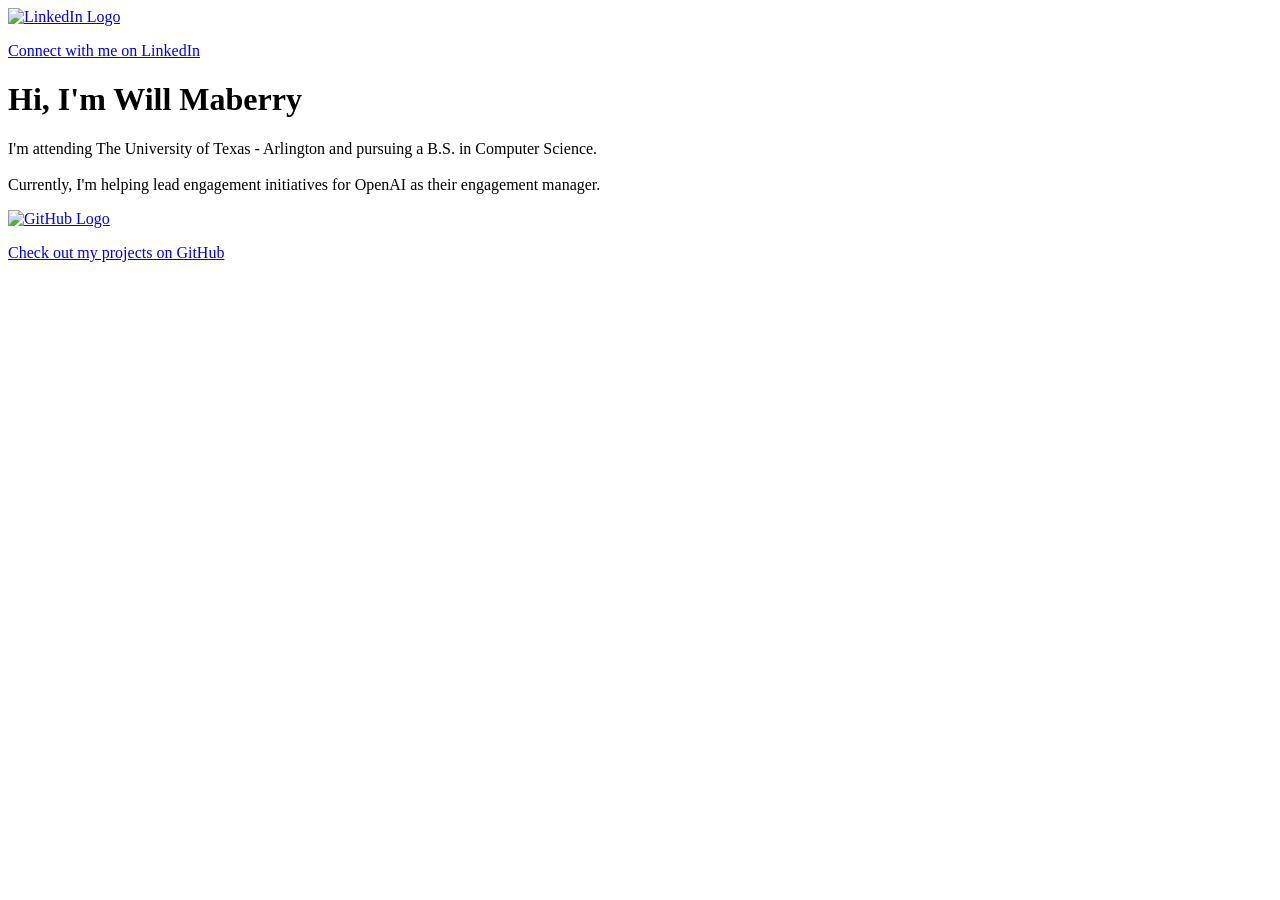
==== public/index.html @ c5c5407f "initial commit of website files" ====
<!DOCTYPE html>
<html lang="en">
<head>
  <meta charset="UTF-8">
  <meta name="viewport" content="width=device-width, initial-scale=1.0">
  <title>Home - [name]</title>
  <link rel="stylesheet" href="/style.css">
  <script src="https://cdn.jsdelivr.net/particles.js/2.0.0/particles.min.js"></script>
  <link rel="stylesheet" href="https://cdn.jsdelivr.net/npm/aos@2.3.4/dist/aos.css" />
  <script src="https://cdn.jsdelivr.net/npm/aos@2.3.4/dist/aos.js"></script>
</head>
<body>

  <!-- Flexbox container for LinkedIn, Info, GitHub cards -->
<div class="container fade-in">
    <!-- LinkedIn Card -->
    <a href="https://www.linkedin.com/in/will-maberry" target="_blank" class="card social-card linkedin" data-aos="fade-up">
      <img src="/images/LI-In-Bug.png" alt="LinkedIn Logo">
      <p>Connect with me on LinkedIn</p>
    </a>
  
    <!-- Main Information Card -->
    <div class="card info-card" data-aos="zoom-in">
      <h1>Hi, I'm Will Maberry</h1>
      <p>I'm attending The University of Texas - Arlington and pursuing a B.S. in Computer Science. <br> <br>
         Currently, I'm helping lead engagement initiatives for OpenAI as their engagement manager.</p>
    </div>
  
    <!-- GitHub Card -->
    <a href="https://github.com/dinosaur-oatmeal" target="_blank" class="card social-card github" data-aos="fade-up">
      <img src="/images/github-mark-white.png" alt="GitHub Logo">
      <p>Check out my projects on GitHub</p>
    </a>
  </div>
  

  <!-- Portfolio Section (Fades in with the rest of the content) -->
  <section class="portfolio fade-in">
    <h2>My Projects</h2>
    <div class="portfolio-grid">
      <!-- Multiplayer word game in Java -->
      <div class="portfolio-item">
        <h3>Real-time Multiplayer Word Game in Java</h3>
        <p> - Utilizing WebSocket connections and JSON strings, developed a realtime 2 - 4 player word search game <br> <br>
            - Created automatic JUnit tests to ensure project requirements were met <br> <br>
            - Managed project requirements through Excel and designed the system's architecture with UML diagrams <br> <br></p>
        <p><strong>Technologies Used:</strong> Maven, Unix Virtual Machine (VM), VS Code, Java WebSockets, HTML, CSS, JavaScript, JSON, & JUnit</p>
      </div>

      <!-- Malloc in C -->
      <div class="portfolio-item">
        <h3>Malloc, Free, Split, and Coalesce in C</h3>
        <p> - Created my own implementation of malloc utilizing structures making up a linked list <br> <br>
            - Added functionalities for splitting, coalescing, and reusing memory blocks in the heap <br> <br> 
            - Benchmarked my four different allocation algorithms of malloc against the default system malloc</p>
        <p><strong>Technologies Used:</strong> GitHub Codespaces, GDB, & GCC</p>
      </div>

      <!-- Cipher Education in Java -->
      <div class="portfolio-item">
        <h3>Cipher Education in Java</h3>
        <p> - Educating users on monoalphabetic and transposition ciphers, my project incorporates an interactive GUI developed with Java's AWT and Swing libraries <br> <br>
            - Utilized HashMap, ArrayList, and Array structures throughout the program to keep track of data <br> <br>
            - Decoding of messages possible by the program by reversing the encoding functions used</p>
        <p><strong>Technologies Used:</strong> JGrasp, AWT, & Swing</p>
      </div>
    </div>
  </section>


  <!-- Particles.js -->
  <div id="particles-js"></div>
  
  <!-- Initialize AOS -->
  <script>
    AOS.init({
      duration: 1000, // Animation duration
    });
  </script>

  <!-- Initialize Particles.js -->
    <script>
        particlesJS('particles-js', {
        "particles": {
            "number": {
            "value": 80,
            "density": {
                "enable": true,
                "value_area": 800
            }
            },
            "color": {
            "value": "#ffd700"  /* Glowing yellow particles */
            },
            "shape": {
            "type": "circle",
            "stroke": {
                "width": 0,
                "color": "#000000"
            },
            "polygon": {
                "nb_sides": 5
            }
            },
            "opacity": {
            "value": 0.5,
            "random": false
            },
            "size": {
            "value": 3,
            "random": true
            },
            "line_linked": {
            "enable": true,
            "distance": 150,
            "color": "#ffd700",
            "opacity": 0.4,
            "width": 1
            },
            "move": {
            "enable": true,
            "speed": 2,
            "direction": "none",
            "random": false,
            "straight": false,
            "out_mode": "out",
            "bounce": false,
            "attract": {
                "enable": false,
                "rotateX": 600,
                "rotateY": 1200
            }
            }
        },
        "interactivity": {
            "detect_on": "canvas",
            "events": {
            "onhover": {
                "enable": true,
                "mode": "grab"
            },
            "onclick": {
                "enable": true,
                "mode": "push"
            },
            "resize": true
            },
            "modes": {
            "grab": {
                "distance": 140,
                "line_linked": {
                "opacity": 1
                }
            },
            "bubble": {
                "distance": 400,
                "size": 40,
                "duration": 2,
                "opacity": 8,
                "speed": 3
            },
            "repulse": {
                "distance": 200,
                "duration": 0.4
            },
            "push": {
                "particles_nb": 4
            },
            "remove": {
                "particles_nb": 2
            }
            }
        },
        "retina_detect": true
        });
    </script>

    <script>
        AOS.init({
        duration: 500, // Adjust animation duration
        });
    </script>

    <script>
        document.addEventListener("DOMContentLoaded", function() {
        const cards = document.querySelectorAll(".card");
        const container = document.querySelector(".container");
        const portfolio = document.querySelector(".portfolio");
        const banner = document.querySelector(".banner");
    
        // Ensure portfolio is initially hidden
        portfolio.style.opacity = 0;
    
        // Add click event listener to all cards
        cards.forEach(card => {
            card.addEventListener("click", () => {
            // Fade out the container and banner
            container.classList.add("fade-out");
            banner.classList.add("fade-out");
    
            // After fade out, hide the container and show the portfolio
            setTimeout(() => {
                container.style.display = "none";
                banner.style.display = "none";
                portfolio.style.display = "block";
                setTimeout(() => {
                portfolio.classList.add("fade-in");
                }, 10); // Slight delay to trigger the fade-in effect
            }, 1000); // Match this delay to the CSS transition duration
            });
        });
        });
    </script>
</body>
</html>
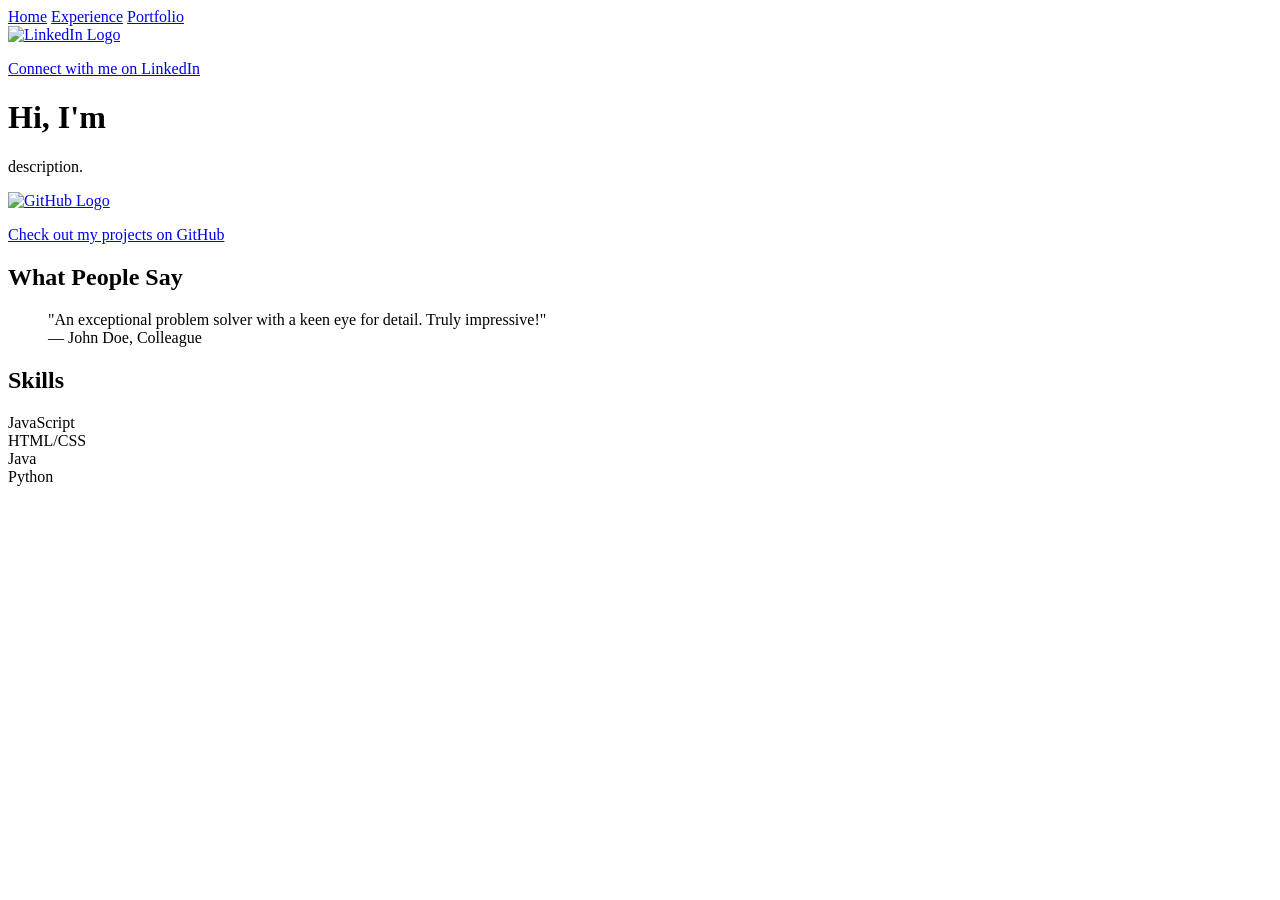
==== commit efe08b51: "updated home page and added particles to new pages" ====
--- a/public/index.html
+++ b/public/index.html
@@ -3,69 +3,61 @@
 <head>
   <meta charset="UTF-8">
   <meta name="viewport" content="width=device-width, initial-scale=1.0">
-  <title>Home - [name]</title>
+  <title>Home</title>
   <link rel="stylesheet" href="/style.css">
   <script src="https://cdn.jsdelivr.net/particles.js/2.0.0/particles.min.js"></script>
   <link rel="stylesheet" href="https://cdn.jsdelivr.net/npm/aos@2.3.4/dist/aos.css" />
   <script src="https://cdn.jsdelivr.net/npm/aos@2.3.4/dist/aos.js"></script>
 </head>
+
 <body>
 
+  <div class="top-left-buttons">
+    <a href="index.html" class="button">Home</a>
+    <a href="experience.html" class="button">Experience</a>
+    <a href="portfolio.html" class="button">Portfolio</a>
+  </div>  
+
   <!-- Flexbox container for LinkedIn, Info, GitHub cards -->
-<div class="container fade-in">
+  <div class="container fade-in">
     <!-- LinkedIn Card -->
-    <a href="https://www.linkedin.com/in/will-maberry" target="_blank" class="card social-card linkedin" data-aos="fade-up">
+    <a href="https://www.linkedin.com/" target="_blank" class="card social-card linkedin" data-aos="fade-up">
       <img src="/images/LI-In-Bug.png" alt="LinkedIn Logo">
       <p>Connect with me on LinkedIn</p>
     </a>
   
     <!-- Main Information Card -->
     <div class="card info-card" data-aos="zoom-in">
-      <h1>Hi, I'm Will Maberry</h1>
-      <p>I'm attending The University of Texas - Arlington and pursuing a B.S. in Computer Science. <br> <br>
-         Currently, I'm helping lead engagement initiatives for OpenAI as their engagement manager.</p>
+      <h1>Hi, I'm </h1>
+      <p>description.</p>
     </div>
   
     <!-- GitHub Card -->
-    <a href="https://github.com/dinosaur-oatmeal" target="_blank" class="card social-card github" data-aos="fade-up">
+    <a href="https://github.com/" target="_blank" class="card social-card github" data-aos="fade-up">
       <img src="/images/github-mark-white.png" alt="GitHub Logo">
       <p>Check out my projects on GitHub</p>
     </a>
   </div>
-  
 
-  <!-- Portfolio Section (Fades in with the rest of the content) -->
-  <section class="portfolio fade-in">
-    <h2>My Projects</h2>
-    <div class="portfolio-grid">
-      <!-- Multiplayer word game in Java -->
-      <div class="portfolio-item">
-        <h3>Real-time Multiplayer Word Game in Java</h3>
-        <p> - Utilizing WebSocket connections and JSON strings, developed a realtime 2 - 4 player word search game <br> <br>
-            - Created automatic JUnit tests to ensure project requirements were met <br> <br>
-            - Managed project requirements through Excel and designed the system's architecture with UML diagrams <br> <br></p>
-        <p><strong>Technologies Used:</strong> Maven, Unix Virtual Machine (VM), VS Code, Java WebSockets, HTML, CSS, JavaScript, JSON, & JUnit</p>
-      </div>
+  <section class="testimonials fade-in">
+    <h2>What People Say</h2>
+    <blockquote>
+      "An exceptional problem solver with a keen eye for detail. Truly impressive!"
+      <footer>— John Doe, Colleague</footer>
+    </blockquote>
+  </section>
 
-      <!-- Malloc in C -->
-      <div class="portfolio-item">
-        <h3>Malloc, Free, Split, and Coalesce in C</h3>
-        <p> - Created my own implementation of malloc utilizing structures making up a linked list <br> <br>
-            - Added functionalities for splitting, coalescing, and reusing memory blocks in the heap <br> <br> 
-            - Benchmarked my four different allocation algorithms of malloc against the default system malloc</p>
-        <p><strong>Technologies Used:</strong> GitHub Codespaces, GDB, & GCC</p>
-      </div>
-
-      <!-- Cipher Education in Java -->
-      <div class="portfolio-item">
-        <h3>Cipher Education in Java</h3>
-        <p> - Educating users on monoalphabetic and transposition ciphers, my project incorporates an interactive GUI developed with Java's AWT and Swing libraries <br> <br>
-            - Utilized HashMap, ArrayList, and Array structures throughout the program to keep track of data <br> <br>
-            - Decoding of messages possible by the program by reversing the encoding functions used</p>
-        <p><strong>Technologies Used:</strong> JGrasp, AWT, & Swing</p>
-      </div>
+  <section class="skills-grid fade-in">
+    <h2>Skills</h2>
+    <div class="grid">
+      <div class="grid-item">JavaScript</div>
+      <div class="grid-item">HTML/CSS</div>
+      <div class="grid-item">Java</div>
+      <div class="grid-item">Python</div>
     </div>
   </section>
+
+  
 
 
   <!-- Particles.js -->
@@ -79,137 +71,106 @@
   </script>
 
   <!-- Initialize Particles.js -->
-    <script>
-        particlesJS('particles-js', {
-        "particles": {
-            "number": {
-            "value": 80,
-            "density": {
-                "enable": true,
-                "value_area": 800
+  <script>
+    particlesJS('particles-js', {
+      "particles": {
+        "number": {
+          "value": 80,
+          "density": {
+            "enable": true,
+            "value_area": 800
+          }
+        },
+        "color": {
+          "value": "#ffd700"  /* Glowing yellow particles */
+        },
+        "shape": {
+          "type": "circle",
+          "stroke": {
+            "width": 0,
+            "color": "#000000"
+          },
+          "polygon": {
+              "nb_sides": 5
+          }
+        },
+        "opacity": {
+          "value": 0.5,
+          "random": false
+        },
+        "size": {
+          "value": 3,
+          "random": true
+        },
+        "line_linked": {
+          "enable": true,
+          "distance": 150,
+          "color": "#ffd700",
+          "opacity": 0.4,
+          "width": 1
+        },
+        "move": {
+          "enable": true,
+          "speed": 2,
+          "direction": "none",
+          "random": false,
+          "straight": false,
+          "out_mode": "out",
+          "bounce": false,
+          "attract": {
+            "enable": false,
+            "rotateX": 600,
+            "rotateY": 1200
+          }
+        }
+      },
+      "interactivity": {
+        "detect_on": "canvas",
+        "events": {
+          "onhover": {
+            "enable": true,
+            "mode": "grab"
+          },
+          "onclick": {
+            "enable": true,
+            "mode": "push"
+          },
+          "resize": true
+        },
+        "modes": {
+          "grab": {
+            "distance": 140,
+            "line_linked": {
+              "opacity": 1
             }
-            },
-            "color": {
-            "value": "#ffd700"  /* Glowing yellow particles */
-            },
-            "shape": {
-            "type": "circle",
-            "stroke": {
-                "width": 0,
-                "color": "#000000"
-            },
-            "polygon": {
-                "nb_sides": 5
-            }
-            },
-            "opacity": {
-            "value": 0.5,
-            "random": false
-            },
-            "size": {
-            "value": 3,
-            "random": true
-            },
-            "line_linked": {
-            "enable": true,
-            "distance": 150,
-            "color": "#ffd700",
-            "opacity": 0.4,
-            "width": 1
-            },
-            "move": {
-            "enable": true,
-            "speed": 2,
-            "direction": "none",
-            "random": false,
-            "straight": false,
-            "out_mode": "out",
-            "bounce": false,
-            "attract": {
-                "enable": false,
-                "rotateX": 600,
-                "rotateY": 1200
-            }
-            }
-        },
-        "interactivity": {
-            "detect_on": "canvas",
-            "events": {
-            "onhover": {
-                "enable": true,
-                "mode": "grab"
-            },
-            "onclick": {
-                "enable": true,
-                "mode": "push"
-            },
-            "resize": true
-            },
-            "modes": {
-            "grab": {
-                "distance": 140,
-                "line_linked": {
-                "opacity": 1
-                }
-            },
-            "bubble": {
-                "distance": 400,
-                "size": 40,
-                "duration": 2,
-                "opacity": 8,
-                "speed": 3
-            },
-            "repulse": {
-                "distance": 200,
-                "duration": 0.4
-            },
-            "push": {
-                "particles_nb": 4
-            },
-            "remove": {
-                "particles_nb": 2
-            }
-            }
-        },
-        "retina_detect": true
-        });
-    </script>
+          },
+          "bubble": {
+            "distance": 400,
+            "size": 40,
+            "duration": 2,
+            "opacity": 8,
+            "speed": 3
+          },
+          "repulse": {
+            "distance": 200,
+            "duration": 0.4
+          },
+          "push": {
+            "particles_nb": 4
+          },
+          "remove": {
+            "particles_nb": 2
+          }
+        }
+      },
+      "retina_detect": true
+    });
+  </script>
 
-    <script>
-        AOS.init({
-        duration: 500, // Adjust animation duration
-        });
-    </script>
-
-    <script>
-        document.addEventListener("DOMContentLoaded", function() {
-        const cards = document.querySelectorAll(".card");
-        const container = document.querySelector(".container");
-        const portfolio = document.querySelector(".portfolio");
-        const banner = document.querySelector(".banner");
-    
-        // Ensure portfolio is initially hidden
-        portfolio.style.opacity = 0;
-    
-        // Add click event listener to all cards
-        cards.forEach(card => {
-            card.addEventListener("click", () => {
-            // Fade out the container and banner
-            container.classList.add("fade-out");
-            banner.classList.add("fade-out");
-    
-            // After fade out, hide the container and show the portfolio
-            setTimeout(() => {
-                container.style.display = "none";
-                banner.style.display = "none";
-                portfolio.style.display = "block";
-                setTimeout(() => {
-                portfolio.classList.add("fade-in");
-                }, 10); // Slight delay to trigger the fade-in effect
-            }, 1000); // Match this delay to the CSS transition duration
-            });
-        });
-        });
-    </script>
+  <script>
+    AOS.init({
+      duration: 500, // Adjust animation duration
+    });
+  </script>
 </body>
 </html>
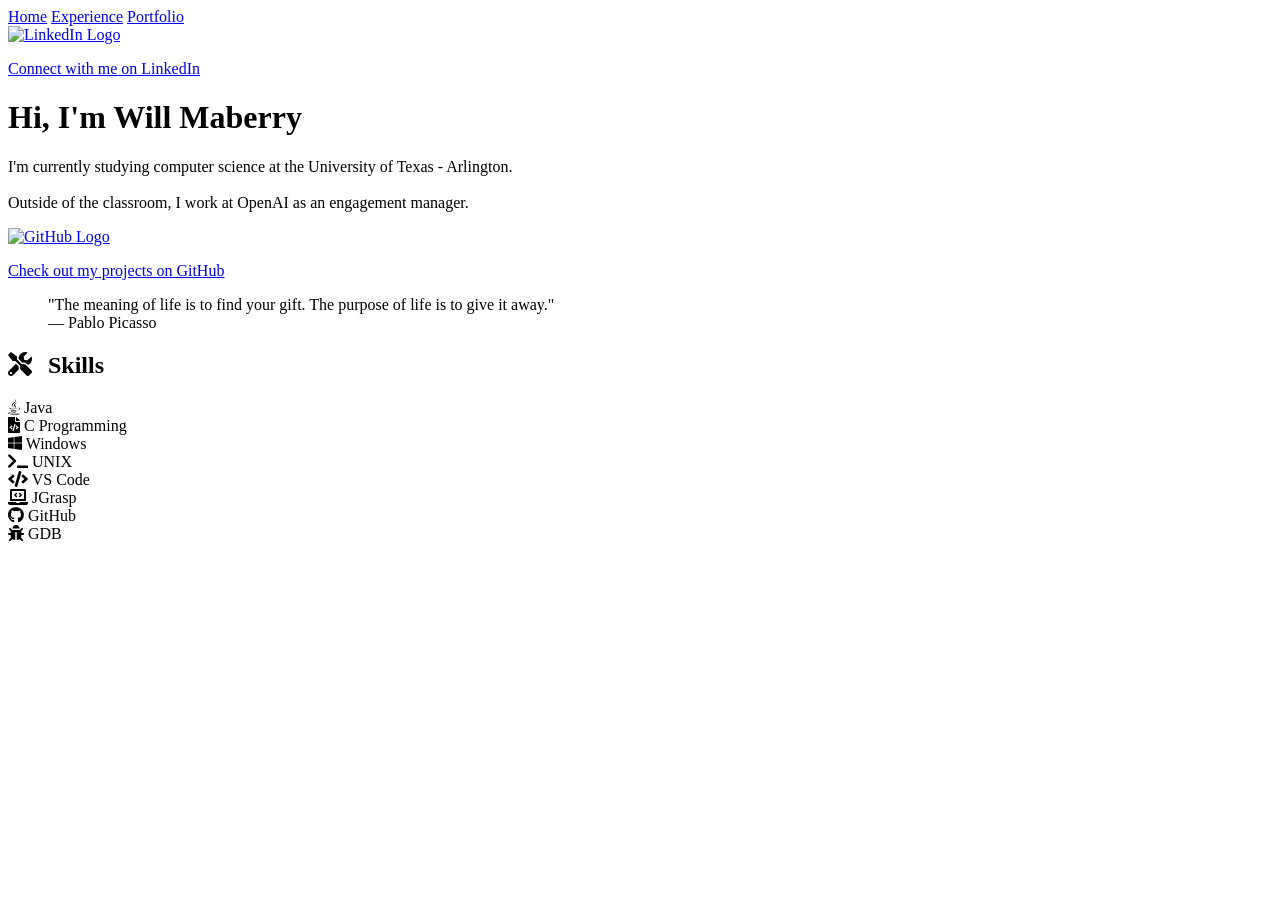
==== commit 011e665a: "updated home and overhauled experience" ====
--- a/public/index.html
+++ b/public/index.html
@@ -1,16 +1,26 @@
 <!DOCTYPE html>
 <html lang="en">
-<head>
-  <meta charset="UTF-8">
-  <meta name="viewport" content="width=device-width, initial-scale=1.0">
-  <title>Home</title>
-  <link rel="stylesheet" href="/style.css">
-  <script src="https://cdn.jsdelivr.net/particles.js/2.0.0/particles.min.js"></script>
-  <link rel="stylesheet" href="https://cdn.jsdelivr.net/npm/aos@2.3.4/dist/aos.css" />
-  <script src="https://cdn.jsdelivr.net/npm/aos@2.3.4/dist/aos.js"></script>
-</head>
+  <head>
+    <meta charset="UTF-8">
+    <meta name="viewport" content="width=device-width, initial-scale=1.0">
+    <title>Home</title>
+    <link rel="stylesheet" href="/style.css">
+
+    <script src="https://cdn.jsdelivr.net/particles.js/2.0.0/particles.min.js"></script>
+    <!-- Include AOS JavaScript -->
+    <script src="https://cdn.jsdelivr.net/npm/aos@2.3.4/dist/aos.js"></script>
+    <!-- Include the shared particles configuration file -->
+    <script src="particles-config.js" defer></script>
+    <!-- Add AOS CSS -->
+    <link rel="stylesheet" href="https://cdn.jsdelivr.net/npm/aos@2.3.4/dist/aos.css">
+    <!-- Include Font Awesome -->
+    <link rel="stylesheet" href="https://cdnjs.cloudflare.com/ajax/libs/font-awesome/5.15.4/css/all.min.css">
+  </head>
 
 <body>
+
+  <!-- Particles.js -->
+  <div id="particles-js"></div>
 
   <div class="top-left-buttons">
     <a href="index.html" class="button">Home</a>
@@ -28,8 +38,9 @@
   
     <!-- Main Information Card -->
     <div class="card info-card" data-aos="zoom-in">
-      <h1>Hi, I'm </h1>
-      <p>description.</p>
+      <h1>Hi, I'm Will Maberry</h1>
+      <p>I'm currently studying computer science at the University of Texas - Arlington. <br> <br>
+      Outside of the classroom, I work at OpenAI as an engagement manager.</p>
     </div>
   
     <!-- GitHub Card -->
@@ -40,132 +51,26 @@
   </div>
 
   <section class="testimonials fade-in">
-    <h2>What People Say</h2>
     <blockquote>
-      "An exceptional problem solver with a keen eye for detail. Truly impressive!"
-      <footer>— John Doe, Colleague</footer>
+      "The meaning of life is to find your gift. The purpose of life is to give it away."
+      <footer>— Pablo Picasso </footer>
     </blockquote>
   </section>
 
-  <section class="skills-grid fade-in">
-    <h2>Skills</h2>
+  <section class="skills-section fade-in">
+    <h1><i class="fas fa-tools" style="margin-right: 10px;"></i> Skills</h1>
+    <!-- Skill Grid -->
     <div class="grid">
-      <div class="grid-item">JavaScript</div>
-      <div class="grid-item">HTML/CSS</div>
-      <div class="grid-item">Java</div>
-      <div class="grid-item">Python</div>
+      <div class="grid-item"><i class="fab fa-java"></i> Java</div>
+      <div class="grid-item"><i class="fas fa-file-code"></i> C Programming</div>
+      <div class="grid-item"><i class="fab fa-windows"></i> Windows</div>
+      <div class="grid-item"><i class="fas fa-terminal"></i> UNIX</div>
+      <div class="grid-item"><i class="fas fa-code"></i> VS Code</div>
+      <div class="grid-item"><i class="fas fa-laptop-code"></i> JGrasp</div>
+      <div class="grid-item"><i class="fab fa-github"></i> GitHub</div>
+      <div class="grid-item"><i class="fas fa-bug"></i> GDB</div>
     </div>
-  </section>
-
-  
-
-
-  <!-- Particles.js -->
-  <div id="particles-js"></div>
-  
-  <!-- Initialize AOS -->
-  <script>
-    AOS.init({
-      duration: 1000, // Animation duration
-    });
-  </script>
-
-  <!-- Initialize Particles.js -->
-  <script>
-    particlesJS('particles-js', {
-      "particles": {
-        "number": {
-          "value": 80,
-          "density": {
-            "enable": true,
-            "value_area": 800
-          }
-        },
-        "color": {
-          "value": "#ffd700"  /* Glowing yellow particles */
-        },
-        "shape": {
-          "type": "circle",
-          "stroke": {
-            "width": 0,
-            "color": "#000000"
-          },
-          "polygon": {
-              "nb_sides": 5
-          }
-        },
-        "opacity": {
-          "value": 0.5,
-          "random": false
-        },
-        "size": {
-          "value": 3,
-          "random": true
-        },
-        "line_linked": {
-          "enable": true,
-          "distance": 150,
-          "color": "#ffd700",
-          "opacity": 0.4,
-          "width": 1
-        },
-        "move": {
-          "enable": true,
-          "speed": 2,
-          "direction": "none",
-          "random": false,
-          "straight": false,
-          "out_mode": "out",
-          "bounce": false,
-          "attract": {
-            "enable": false,
-            "rotateX": 600,
-            "rotateY": 1200
-          }
-        }
-      },
-      "interactivity": {
-        "detect_on": "canvas",
-        "events": {
-          "onhover": {
-            "enable": true,
-            "mode": "grab"
-          },
-          "onclick": {
-            "enable": true,
-            "mode": "push"
-          },
-          "resize": true
-        },
-        "modes": {
-          "grab": {
-            "distance": 140,
-            "line_linked": {
-              "opacity": 1
-            }
-          },
-          "bubble": {
-            "distance": 400,
-            "size": 40,
-            "duration": 2,
-            "opacity": 8,
-            "speed": 3
-          },
-          "repulse": {
-            "distance": 200,
-            "duration": 0.4
-          },
-          "push": {
-            "particles_nb": 4
-          },
-          "remove": {
-            "particles_nb": 2
-          }
-        }
-      },
-      "retina_detect": true
-    });
-  </script>
+</section>
 
   <script>
     AOS.init({
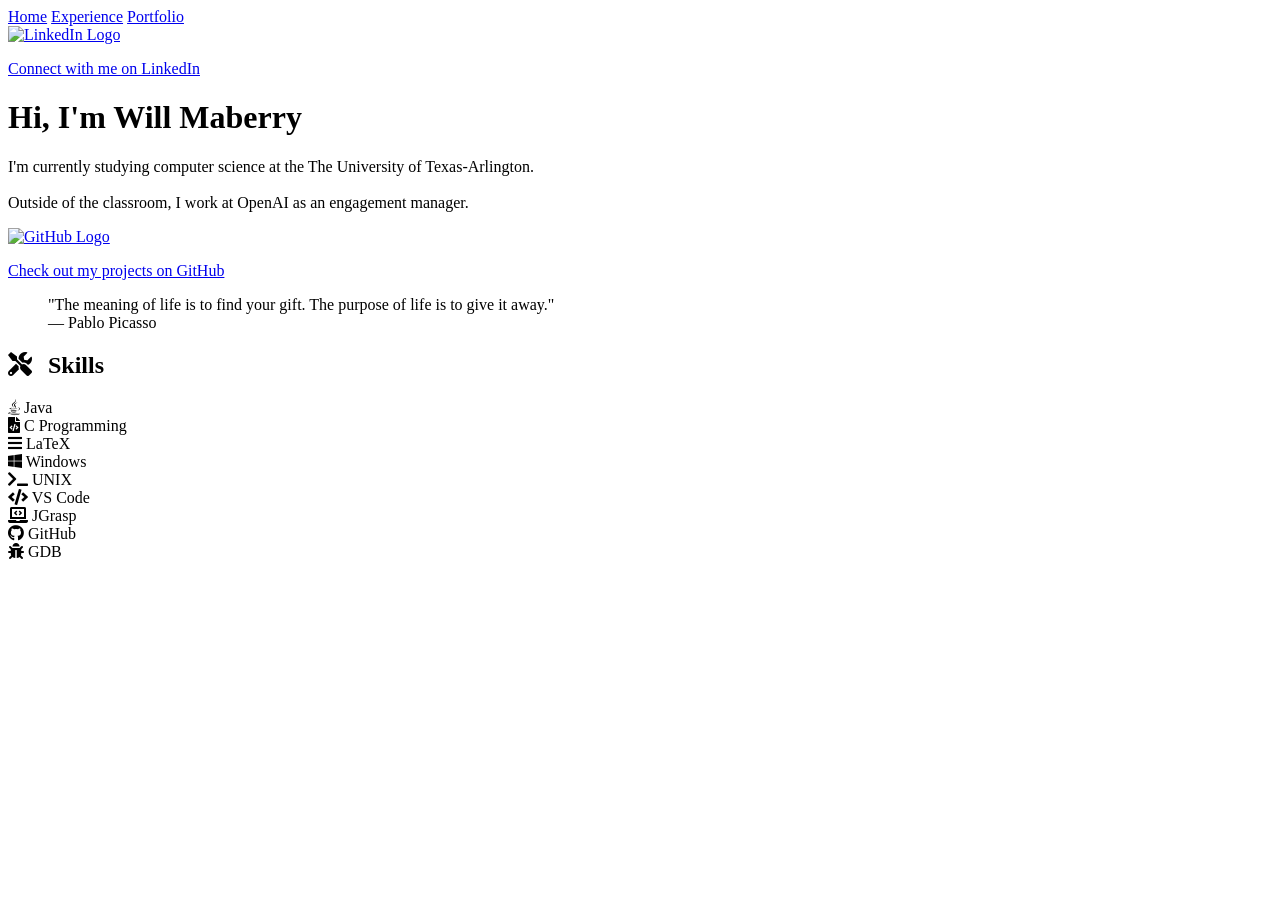
==== commit 02b5cb06: "updated padding to be more dynamic" ====
--- a/public/index.html
+++ b/public/index.html
@@ -39,7 +39,7 @@
     <!-- Main Information Card -->
     <div class="card info-card" data-aos="zoom-in">
       <h1>Hi, I'm Will Maberry</h1>
-      <p>I'm currently studying computer science at the University of Texas - Arlington. <br> <br>
+      <p>I'm currently studying computer science at the The University of Texas-Arlington. <br> <br>
       Outside of the classroom, I work at OpenAI as an engagement manager.</p>
     </div>
   
@@ -63,12 +63,14 @@
     <div class="grid">
       <div class="grid-item"><i class="fab fa-java"></i> Java</div>
       <div class="grid-item"><i class="fas fa-file-code"></i> C Programming</div>
+      <div class="grid-item"><i class="fas fa-bars"></i> LaTeX</div>
       <div class="grid-item"><i class="fab fa-windows"></i> Windows</div>
       <div class="grid-item"><i class="fas fa-terminal"></i> UNIX</div>
       <div class="grid-item"><i class="fas fa-code"></i> VS Code</div>
       <div class="grid-item"><i class="fas fa-laptop-code"></i> JGrasp</div>
       <div class="grid-item"><i class="fab fa-github"></i> GitHub</div>
       <div class="grid-item"><i class="fas fa-bug"></i> GDB</div>
+      <!--Add LaTeX-->
     </div>
 </section>
 
